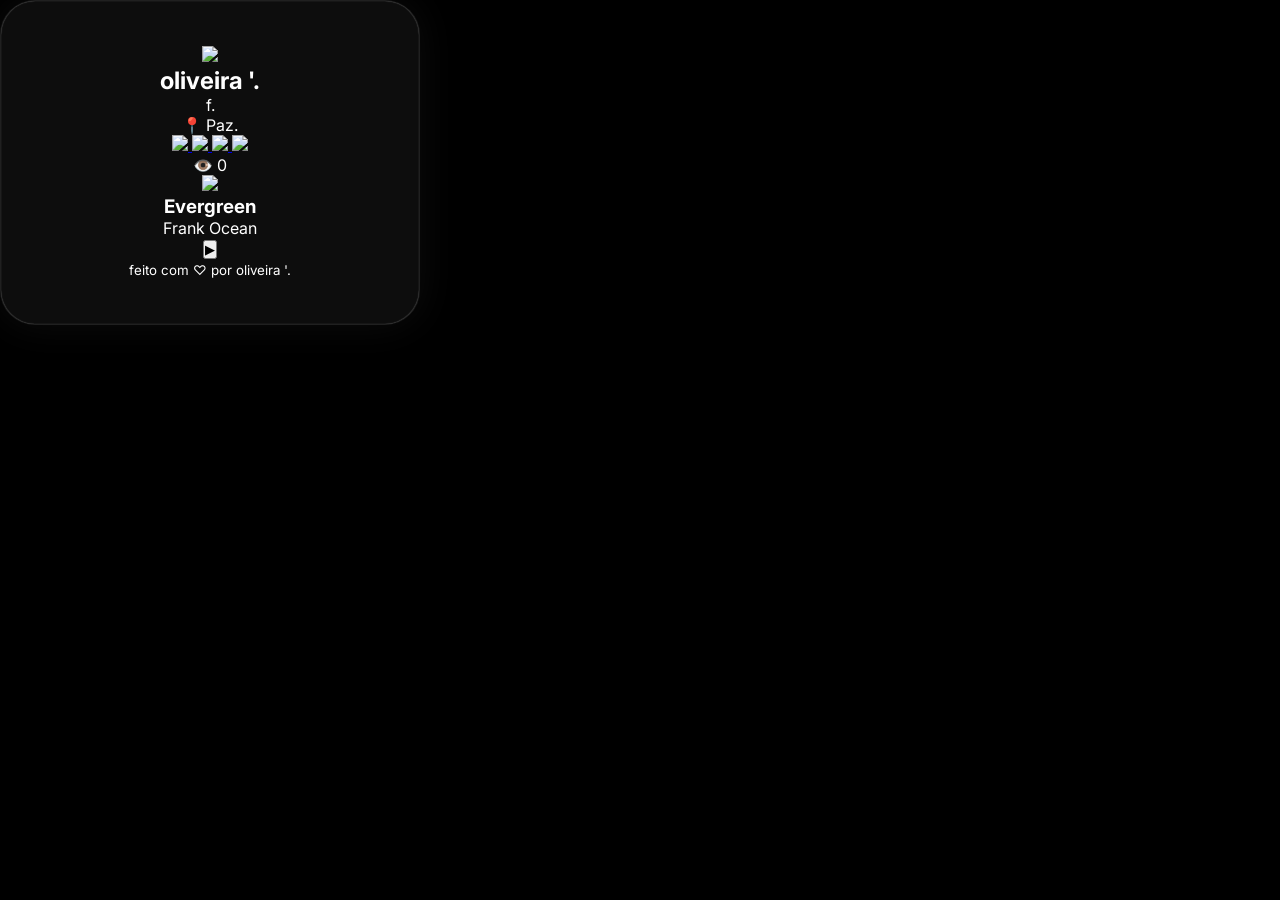
==== home.html @ 90a2a08d "Create home.html with profile and music player Initial HTML structure for the profile page with soci" ====
<!DOCTYPE html>
<html lang="pt-BR">
<head>

<meta charset="UTF-8">
<meta name="viewport" content="width=device-width, initial-scale=1.0">

<title>oliveira</title>

<link rel="preconnect" href="https://fonts.googleapis.com">
<link rel="preconnect" href="https://fonts.gstatic.com" crossorigin>

<link href="https://fonts.googleapis.com/css2?family=Inter:wght@300;400;500;600;700;800&display=swap" rel="stylesheet">

<link rel="stylesheet" href="style.css">

</head>

<body>

<div id="backgroundSmoke"></div>

<div class="snow-container"></div>

<div class="profile-card">

<img src="avatar.jpg" class="avatar">

<h2>oliveira '.</h2>

<span class="tag">f.</span>

<div class="line"></div>

<div class="info">
📍 Paz.
</div>

<div class="socials">

<a href="https://www.roblox.com/share?code=3e518e715faaba4b9e2af0c7423d7964&type=Profile&source=ProfileShare&stamp=1785534411378" target="_blank">
<img src="icons/roblox.svg">
</a>

<a href="https://open.spotify.com/user/31qbbyqryxdvbuwier5khdlqx2ta?si=Wd_WEnDpQfal6T87jrDiow&utm_source=copy-link" target="_blank">
<img src="icons/spotify.svg">
</a>

<a href="https://www.instagram.com/f.oliveirazzx?igsh=MWtndTJhd216NHh4Yg==" target="_blank">
<img src="icons/instagram.svg">
</a>

<a href="https://Discordapp.com/users/1485067650177699871" target="_blank">
<img src="icons/discord.svg">
</a>

</div>

<div class="views">
👁️ <span id="views">0</span>
</div>

<div class="music-player">

<img src="cover.jpg" class="cover">

<div class="music-info">

<h3>Evergreen</h3>

<p>Frank Ocean</p>

</div>

<button id="play">▶</button>

</div>

<audio id="audio">
<source src="music.mp3" type="audio/mpeg">
</audio>

<small>
feito com ♡ por oliveira '.
</small>

</div>

<script src="script.js"></script>

</body>
  </html>
---- style.css ----
/* ===========================
   CSS 1A - BASE DO SITE
=========================== */

*{
    margin:0;
    padding:0;
    box-sizing:border-box;
}

html,body{
    width:100%;
    height:100%;
    overflow:hidden;
    font-family:'Inter',sans-serif;
    background:#000;
    color:#fff;
}

/* Tela inicial */

#intro{
    position:fixed;
    inset:0;
    display:flex;
    justify-content:center;
    align-items:center;
    background:#000;
    z-index:999;
    cursor:pointer;
    transition:opacity 1s ease;
}

#enterText{
    font-size: clamp(30px, 7vw, 58px);
    font-weight:700;
    white-space:nowrap;
    line-height:1;
    letter-spacing:0;
    display:inline-block;
    user-select:none;
    cursor:pointer;
    color:#b88cff;
    text-shadow:
        0 0 8px rgba(184,140,255,.9),
        0 0 18px rgba(184,140,255,.8),
        0 0 35px rgba(184,140,255,.6);
    transition:.3s;
}

#enterText:hover{
    transform:scale(1.05);
    color:#d8c0ff;
    text-shadow:
        0 0 12px rgba(216,192,255,1),
        0 0 25px rgba(184,140,255,.9),
        0 0 50px rgba(184,140,255,.7);
}
#enterText:hover{
    transform:scale(1.04);
}

/* Tela escura da transição */

#overlay{
    position:fixed;
    inset:0;
    background:#000;
    opacity:0;
    pointer-events:none;
    transition:opacity 1s;
    z-index:998;
}

/* Página principal */

#profilePage{
    position:fixed;
    inset:0;
    display:flex;
    justify-content:center;
    align-items:center;
    opacity:0;
    transform:scale(.96);
    transition:
    opacity 1s ease,
    transform 1s ease;
}

/* Partículas */

.particles{
    position:absolute;
    inset:0;
    pointer-events:none;
}

/* Fumaça */

#smoke{
    position:absolute;
    inset:-20%;
    opacity:.45;
    filter:blur(55px);
    pointer-events:none;
    z-index:0;
  }
/* Card */

.profile-card{
    position:relative;
    width:520px;
    max-width:92%;
    padding:45px 35px;
    border-radius:35px;
    background:rgba(20,20,20,.72);
    backdrop-filter:blur(22px);
    -webkit-backdrop-filter:blur(22px);
    border:1px solid rgba(255,255,255,.08);
    box-shadow:
        0 0 40px rgba(255,255,255,.05),
        inset 0 0 30px rgba(255,255,255,.03);
    z-index:2;
    animation:cardShow 1s ease;
}

@keyframes cardShow{
    from{
        opacity:0;
        transform:translateY(25px) scale(.95);
    }
    to{
        opacity:1;
        transform:translateY(0) scale(1);
    }
}
/* Card */

.profile-card{
    position:relative;
    z-index:2;

    width:430px;
    max-width:92vw;

    background:rgba(20,20,20,.58);
    backdrop-filter:blur(18px);
    -webkit-backdrop-filter:blur(18px);

    border:1px solid rgba(255,255,255,.08);
    border-radius:34px;

    padding:42px 32px;

    box-shadow:
    0 0 80px rgba(255,255,255,.04),
    inset 0 0 0 1px rgba(255,255,255,.04);

    text-align:center;

    animation:cardEnter 1s ease forwards;
}

@keyframes cardEnter{

    0%{
        opacity:0;
        transform:translateY(40px) scale(.95);
    }

    100%{
        opacity:1;
        transform:translateY(0) scale(1);
    }

}
/* Card principal */

.profile-card{
    position:relative;
    z-index:2;

    width:420px;
    max-width:92vw;

    background:rgba(25,25,25,.55);
    backdrop-filter:blur(18px);

    border:1px solid rgba(255,255,255,.08);

    border-radius:35px;

    padding:45px 35px;

    box-shadow:
    0 0 40px rgba(255,255,255,.05),
    inset 0 0 1px rgba(255,255,255,.4);

    text-align:center;

    overflow:hidden;
  }
/* ===== Neve ===== */

.snow{
    position:fixed;
    top:-30px;
    color:#fff;
    pointer-events:none;
    user-select:none;
    z-index:9999;

    animation: snowfall linear forwards;
}

@keyframes snowfall{

    0%{
        transform:translateY(-30px) translateX(0);
        opacity:0;
    }

    10%{
        opacity:1;
    }

    100%{
        transform:translateY(110vh) translateX(40px);
        opacity:0;
    }

   }
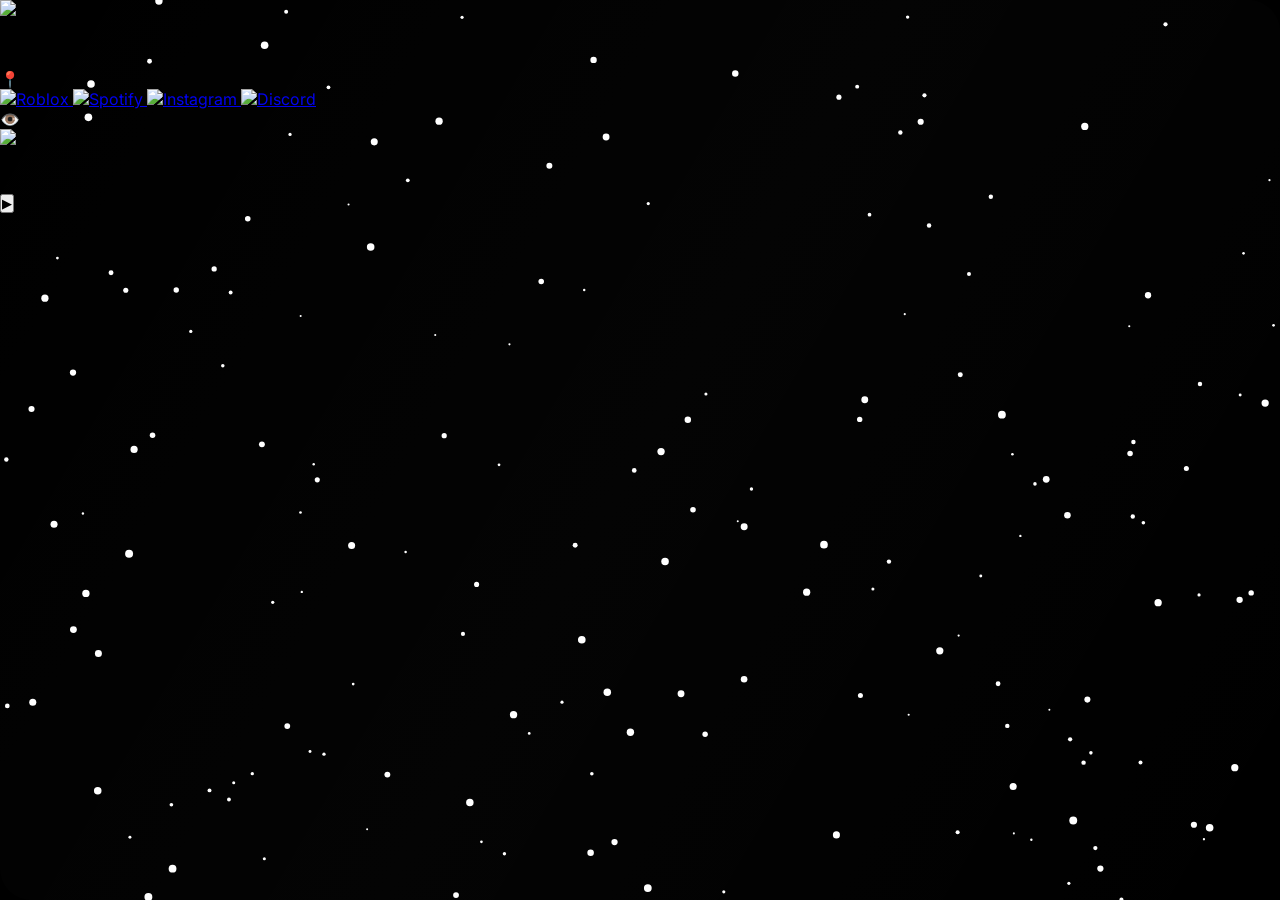
==== commit 10bfaaf5: "Refactor home.html for improved structure and semantics" ====
--- a/home.html
+++ b/home.html
@@ -1,5 +1,6 @@
 <!DOCTYPE html>
 <html lang="pt-BR">
+
 <head>
 
 <meta charset="UTF-8">
@@ -16,77 +17,78 @@
 
 </head>
 
-<body>
+<body class="home">
 
-<div id="backgroundSmoke"></div>
+<video id="smokeVideo" autoplay muted loop playsinline>
+    <source src="assets/smoke.mp4" type="video/mp4">
+</video>
 
-<div class="snow-container"></div>
+<canvas id="snow"></canvas>
 
 <div class="profile-card">
 
-<img src="avatar.jpg" class="avatar">
+    <img src="avatar.jpg" class="avatar" alt="Avatar">
 
-<h2>oliveira '.</h2>
+    <h2>oliveira '.</h2>
 
-<span class="tag">f.</span>
+    <span class="tag">f.</span>
 
-<div class="line"></div>
+    <div class="line"></div>
 
-<div class="info">
-📍 Paz.
-</div>
+    <div class="info">
+        <span>📍</span>
+        <span>Paz.</span>
+    </div>
 
-<div class="socials">
+    <div class="socials">
 
-<a href="https://www.roblox.com/share?code=3e518e715faaba4b9e2af0c7423d7964&type=Profile&source=ProfileShare&stamp=1785534411378" target="_blank">
-<img src="icons/roblox.svg">
-</a>
+        <a href="https://www.roblox.com/share?code=3e518e715faaba4b9e2af0c7423d7964&type=Profile&source=ProfileShare&stamp=1785534411378" target="_blank">
+            <img src="icons/roblox.svg" alt="Roblox">
+        </a>
 
-<a href="https://open.spotify.com/user/31qbbyqryxdvbuwier5khdlqx2ta?si=Wd_WEnDpQfal6T87jrDiow&utm_source=copy-link" target="_blank">
-<img src="icons/spotify.svg">
-</a>
+        <a href="https://open.spotify.com/user/31qbbyqryxdvbuwier5khdlqx2ta?si=Wd_WEnDpQfal6T87jrDiow&utm_source=copy-link" target="_blank">
+            <img src="icons/spotify.svg" alt="Spotify">
+        </a>
 
-<a href="https://www.instagram.com/f.oliveirazzx?igsh=MWtndTJhd216NHh4Yg==" target="_blank">
-<img src="icons/instagram.svg">
-</a>
+        <a href="https://www.instagram.com/f.oliveirazzx?igsh=MWtndTJhd216NHh4Yg==" target="_blank">
+            <img src="icons/instagram.svg" alt="Instagram">
+        </a>
 
-<a href="https://Discordapp.com/users/1485067650177699871" target="_blank">
-<img src="icons/discord.svg">
-</a>
+        <a href="https://discord.com/users/1485067650177699871" target="_blank">
+            <img src="icons/discord.svg" alt="Discord">
+        </a>
 
-</div>
+    </div>
 
-<div class="views">
-👁️ <span id="views">0</span>
-</div>
+    <div class="views">
+        👁️ <span id="views">0</span>
+    </div>
 
-<div class="music-player">
+    <div class="music-player">
 
-<img src="cover.jpg" class="cover">
+        <img src="cover.jpg" class="cover" alt="Capa">
 
-<div class="music-info">
+        <div class="music-info">
+            <h3>Evergreen</h3>
+            <p>Frank Ocean</p>
+        </div>
 
-<h3>Evergreen</h3>
+        <button id="play">▶</button>
 
-<p>Frank Ocean</p>
+    </div>
 
-</div>
+    <audio id="audio">
+        <source src="music.mp3" type="audio/mpeg">
+    </audio>
 
-<button id="play">▶</button>
-
-</div>
-
-<audio id="audio">
-<source src="music.mp3" type="audio/mpeg">
-</audio>
-
-<small>
-feito com ♡ por oliveira '.
-</small>
+    <small>
+        feito com ♡ por oliveira '.
+    </small>
 
 </div>
 
 <script src="script.js"></script>
 
 </body>
-  </html>
+
+</html>
--- a/style.css
+++ b/style.css
@@ -1,6 +1,6 @@
-/* ===========================
-   CSS 1A - BASE DO SITE
-=========================== */
+/* =====================================================
+   RESET
+===================================================== */
 
 *{
     margin:0;
@@ -8,225 +8,347 @@
     box-sizing:border-box;
 }
 
-html,body{
+html,
+body{
+
     width:100%;
     height:100%;
+
     overflow:hidden;
-    font-family:'Inter',sans-serif;
+
     background:#000;
-    color:#fff;
-}
-
-/* Tela inicial */
+
+    font-family:"Inter",sans-serif;
+
+}
+
+/* =====================================================
+   VÍDEO DA FUMAÇA
+===================================================== */
+
+#smokeVideo{
+
+    position:fixed;
+
+    inset:0;
+
+    width:100%;
+
+    height:100%;
+
+    object-fit:cover;
+
+    opacity:.18;
+
+    filter:
+    brightness(.35)
+    contrast(1.25)
+    blur(2px);
+
+    pointer-events:none;
+
+    z-index:0;
+
+}
+
+/* =====================================================
+   CANVAS DA NEVE
+===================================================== */
+
+#snow{
+
+    position:fixed;
+
+    inset:0;
+
+    width:100%;
+
+    height:100%;
+
+    z-index:1;
+
+    pointer-events:none;
+
+}
+
+/* =====================================================
+   INTRO
+===================================================== */
 
 #intro{
+
     position:fixed;
-    inset:0;
+
+    inset:0;
+
     display:flex;
+
     justify-content:center;
+
     align-items:center;
+
+    z-index:5;
+
+    background:transparent;
+
+    cursor:pointer;
+
+    transition:opacity .8s ease;
+
+}
+
+.intro-content{
+
+    text-align:center;
+
+}
+
+/* =====================================================
+   CLICK TO ENTER
+===================================================== */
+
+#enterText{
+
+    font-size:clamp(36px,6vw,64px);
+
+    font-weight:700;
+
+    white-space:nowrap;
+
+    color:#b78bff;
+
+    letter-spacing:.5px;
+
+    text-shadow:
+
+    0 0 10px rgba(183,139,255,.9),
+
+    0 0 25px rgba(183,139,255,.8),
+
+    0 0 45px rgba(183,139,255,.6);
+
+    animation:pulse 2.2s ease-in-out infinite;
+
+    transition:.35s;
+
+}
+
+#enterText:hover{
+
+    transform:scale(1.05);
+
+    color:#dcc7ff;
+
+}
+
+@keyframes pulse{
+
+    0%{
+
+        opacity:.75;
+
+        transform:scale(1);
+
+    }
+
+    50%{
+
+        opacity:1;
+
+        transform:scale(1.02);
+
+    }
+
+    100%{
+
+        opacity:.75;
+
+        transform:scale(1);
+
+    }
+
+}
+
+/* =====================================================
+   FADE
+===================================================== */
+
+#overlay{
+
+    position:fixed;
+
+    inset:0;
+
     background:#000;
-    z-index:999;
-    cursor:pointer;
-    transition:opacity 1s ease;
-}
-
-#enterText{
-    font-size: clamp(30px, 7vw, 58px);
-    font-weight:700;
-    white-space:nowrap;
-    line-height:1;
-    letter-spacing:0;
-    display:inline-block;
+
+    opacity:0;
+
+    pointer-events:none;
+
+    transition:opacity .8s ease;
+
+    z-index:10;
+
+}
+/* =====================================================
+   ANIMAÇÕES
+===================================================== */
+
+@keyframes floatCard{
+
+    0%{
+        transform:translateY(0px);
+    }
+
+    50%{
+        transform:translateY(-6px);
+    }
+
+    100%{
+        transform:translateY(0px);
+    }
+
+}
+
+.profile-card{
+
+    animation:
+    cardOpen .8s ease,
+    floatCard 6s ease-in-out infinite;
+
+}
+
+/* =====================================================
+   BRILHO DO CARD
+===================================================== */
+
+.profile-card::before{
+
+    content:"";
+
+    position:absolute;
+
+    inset:0;
+
+    border-radius:32px;
+
+    background:
+
+    linear-gradient(
+        120deg,
+        transparent,
+        rgba(255,255,255,.04),
+        transparent
+    );
+
+    opacity:.4;
+
+    pointer-events:none;
+
+}
+
+/* =====================================================
+   SCROLLBAR
+===================================================== */
+
+::-webkit-scrollbar{
+
+    width:0;
+
+}
+
+/* =====================================================
+   RESPONSIVIDADE
+===================================================== */
+
+@media(max-width:700px){
+
+    .profile-card{
+
+        width:92vw;
+
+        padding:32px 24px;
+
+        border-radius:26px;
+
+    }
+
+    .avatar{
+
+        width:95px;
+
+        height:95px;
+
+    }
+
+    .profile-card h2{
+
+        font-size:24px;
+
+    }
+
+    .socials{
+
+        gap:14px;
+
+    }
+
+    .socials a{
+
+        width:50px;
+
+        height:50px;
+
+    }
+
+    .socials img{
+
+        width:22px;
+
+        height:22px;
+
+    }
+
+    #enterText{
+
+        font-size:34px;
+
+    }
+
+}
+
+/* =====================================================
+   TRANSIÇÕES
+===================================================== */
+
+a,
+button,
+img{
+
+    transition:.3s;
+
+}
+
+button{
+
+    outline:none;
+
+}
+
+button:active{
+
+    transform:scale(.95);
+
+}
+
+img{
+
     user-select:none;
-    cursor:pointer;
-    color:#b88cff;
-    text-shadow:
-        0 0 8px rgba(184,140,255,.9),
-        0 0 18px rgba(184,140,255,.8),
-        0 0 35px rgba(184,140,255,.6);
-    transition:.3s;
-}
-
-#enterText:hover{
-    transform:scale(1.05);
-    color:#d8c0ff;
-    text-shadow:
-        0 0 12px rgba(216,192,255,1),
-        0 0 25px rgba(184,140,255,.9),
-        0 0 50px rgba(184,140,255,.7);
-}
-#enterText:hover{
-    transform:scale(1.04);
-}
-
-/* Tela escura da transição */
-
-#overlay{
-    position:fixed;
-    inset:0;
-    background:#000;
-    opacity:0;
-    pointer-events:none;
-    transition:opacity 1s;
-    z-index:998;
-}
-
-/* Página principal */
-
-#profilePage{
-    position:fixed;
-    inset:0;
-    display:flex;
-    justify-content:center;
-    align-items:center;
-    opacity:0;
-    transform:scale(.96);
-    transition:
-    opacity 1s ease,
-    transform 1s ease;
-}
-
-/* Partículas */
-
-.particles{
-    position:absolute;
-    inset:0;
-    pointer-events:none;
-}
-
-/* Fumaça */
-
-#smoke{
-    position:absolute;
-    inset:-20%;
-    opacity:.45;
-    filter:blur(55px);
-    pointer-events:none;
-    z-index:0;
-  }
-/* Card */
-
-.profile-card{
-    position:relative;
-    width:520px;
-    max-width:92%;
-    padding:45px 35px;
-    border-radius:35px;
-    background:rgba(20,20,20,.72);
-    backdrop-filter:blur(22px);
-    -webkit-backdrop-filter:blur(22px);
-    border:1px solid rgba(255,255,255,.08);
-    box-shadow:
-        0 0 40px rgba(255,255,255,.05),
-        inset 0 0 30px rgba(255,255,255,.03);
-    z-index:2;
-    animation:cardShow 1s ease;
-}
-
-@keyframes cardShow{
-    from{
-        opacity:0;
-        transform:translateY(25px) scale(.95);
-    }
-    to{
-        opacity:1;
-        transform:translateY(0) scale(1);
-    }
-}
-/* Card */
-
-.profile-card{
-    position:relative;
-    z-index:2;
-
-    width:430px;
-    max-width:92vw;
-
-    background:rgba(20,20,20,.58);
-    backdrop-filter:blur(18px);
-    -webkit-backdrop-filter:blur(18px);
-
-    border:1px solid rgba(255,255,255,.08);
-    border-radius:34px;
-
-    padding:42px 32px;
-
-    box-shadow:
-    0 0 80px rgba(255,255,255,.04),
-    inset 0 0 0 1px rgba(255,255,255,.04);
-
-    text-align:center;
-
-    animation:cardEnter 1s ease forwards;
-}
-
-@keyframes cardEnter{
-
-    0%{
-        opacity:0;
-        transform:translateY(40px) scale(.95);
-    }
-
-    100%{
-        opacity:1;
-        transform:translateY(0) scale(1);
-    }
-
-}
-/* Card principal */
-
-.profile-card{
-    position:relative;
-    z-index:2;
-
-    width:420px;
-    max-width:92vw;
-
-    background:rgba(25,25,25,.55);
-    backdrop-filter:blur(18px);
-
-    border:1px solid rgba(255,255,255,.08);
-
-    border-radius:35px;
-
-    padding:45px 35px;
-
-    box-shadow:
-    0 0 40px rgba(255,255,255,.05),
-    inset 0 0 1px rgba(255,255,255,.4);
-
-    text-align:center;
-
-    overflow:hidden;
-  }
-/* ===== Neve ===== */
-
-.snow{
-    position:fixed;
-    top:-30px;
-    color:#fff;
-    pointer-events:none;
-    user-select:none;
-    z-index:9999;
-
-    animation: snowfall linear forwards;
-}
-
-@keyframes snowfall{
-
-    0%{
-        transform:translateY(-30px) translateX(0);
-        opacity:0;
-    }
-
-    10%{
-        opacity:1;
-    }
-
-    100%{
-        transform:translateY(110vh) translateX(40px);
-        opacity:0;
-    }
-
-   }
+
+    -webkit-user-drag:none;
+
+}
+
+/* =====================================================
+   FIM DO CSS
+===================================================== */
